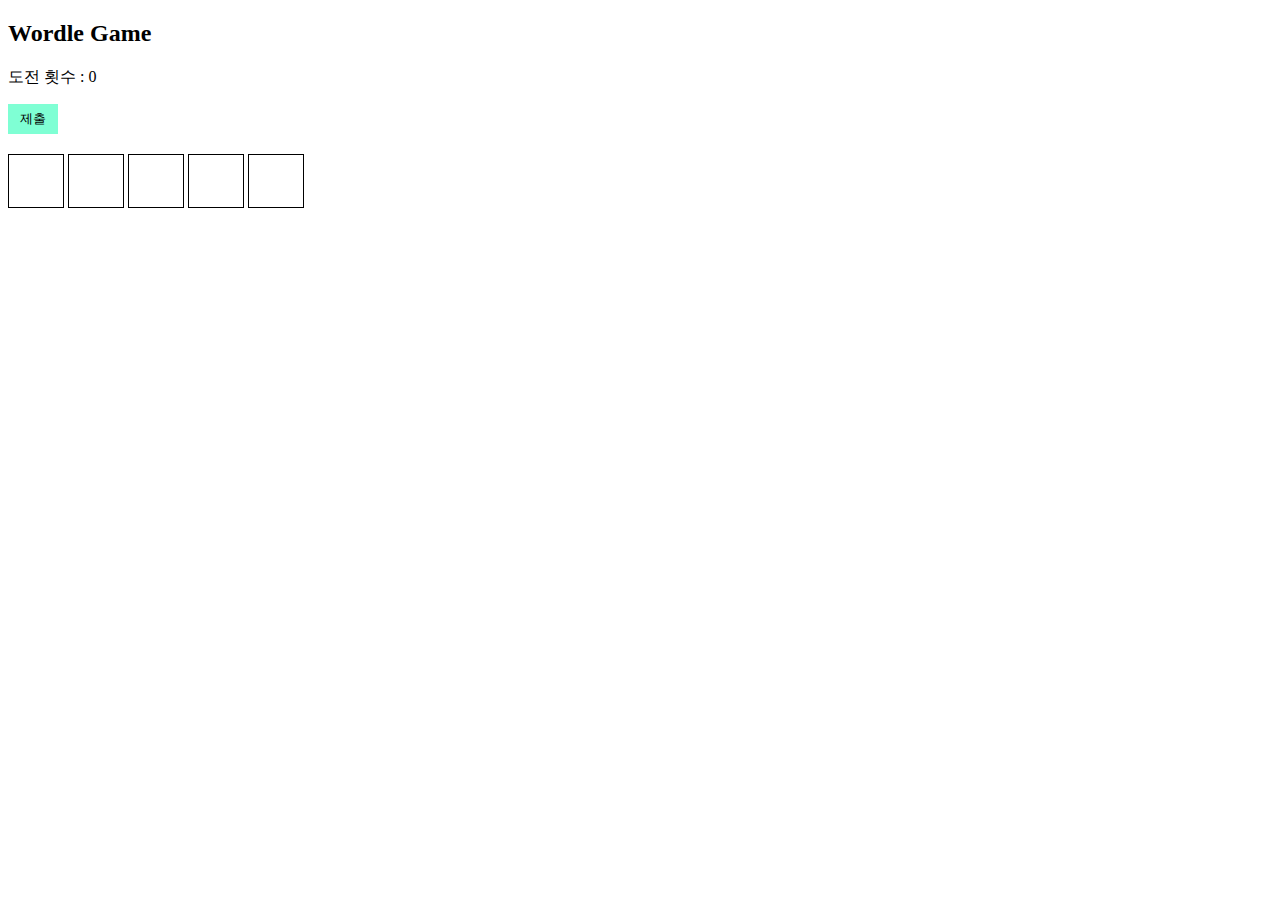
==== Wordle/index.html @ 8d839077 "231124 repo start" ====
<!DOCTYPE html>
<html lang="en">
    <head>
        <meta charset="UTF-8">
        <meta name="viewport" content="width=device-width, initial-scale=1.0">
        <title>Wordle 게임</title>
        <style>
            input {
                width: 50px;
                height: 50px;
                font-size: 40px;
                text-align: center;
                border : 1px solid black;
                margin-bottom: 10px;
            }
            button{
                margin-bottom : 20px;
                width : 50px;
                height : 30px;
                background-color: aquamarine;
                border : none;
            }
        </style>
    </head>
    <body>
        <h2>Wordle Game</h2>
        <p>도전 횟수 :
            <label id="count">0</label>
        </p>
        <button>제출</button>
        <br>
        <input class="input" maxlength="1">
        <input class="input" maxlength="1">
        <input class="input" maxlength="1">
        <input class="input" maxlength="1">
        <input class="input" maxlength="1">

        <script>
            var answer = 'apple';
            var submitCount = 0; // 제출 횟수를 저장하는 변수
            var count = 5;

            document
                .querySelector('button')
                .addEventListener('click', function () {
                    if (submitCount < count) {
                        var input = document.querySelectorAll('.input');
                        for (var i = 0; i < 5; i++) {
                            if (input[i].value == answer[i]) {
                                input[i].style.background = 'green';
                            } else if (answer.includes(input[i].value)) {
                                input[i].style.background = 'yellow';
                            } else {
                                input[i].style.background = 'lightgrey';
                            }

                            input[i]
                                .classList
                                .remove('input');
                        }
                        var template = `<div>
                        <input class = "input">
                        <input class = "input">
                        <input class = "input">
                        <input class = "input">
                        <input class = "input">                                                 
                        </div>
                        `;

                        if (submitCount < count - 1) {
                            document
                                .querySelector('body')
                                .insertAdjacentHTML('beforeend', template);

                        }
                        submitCount++; // 제출 횟수 증가
                        document
                            .getElementById('count')
                            .textContent = submitCount; // 횟수 업데이트
                    } else {
                        alert('더 이상 제출할 수 없습니다.');
                    }
                });
        </script>
    </body>
</html>
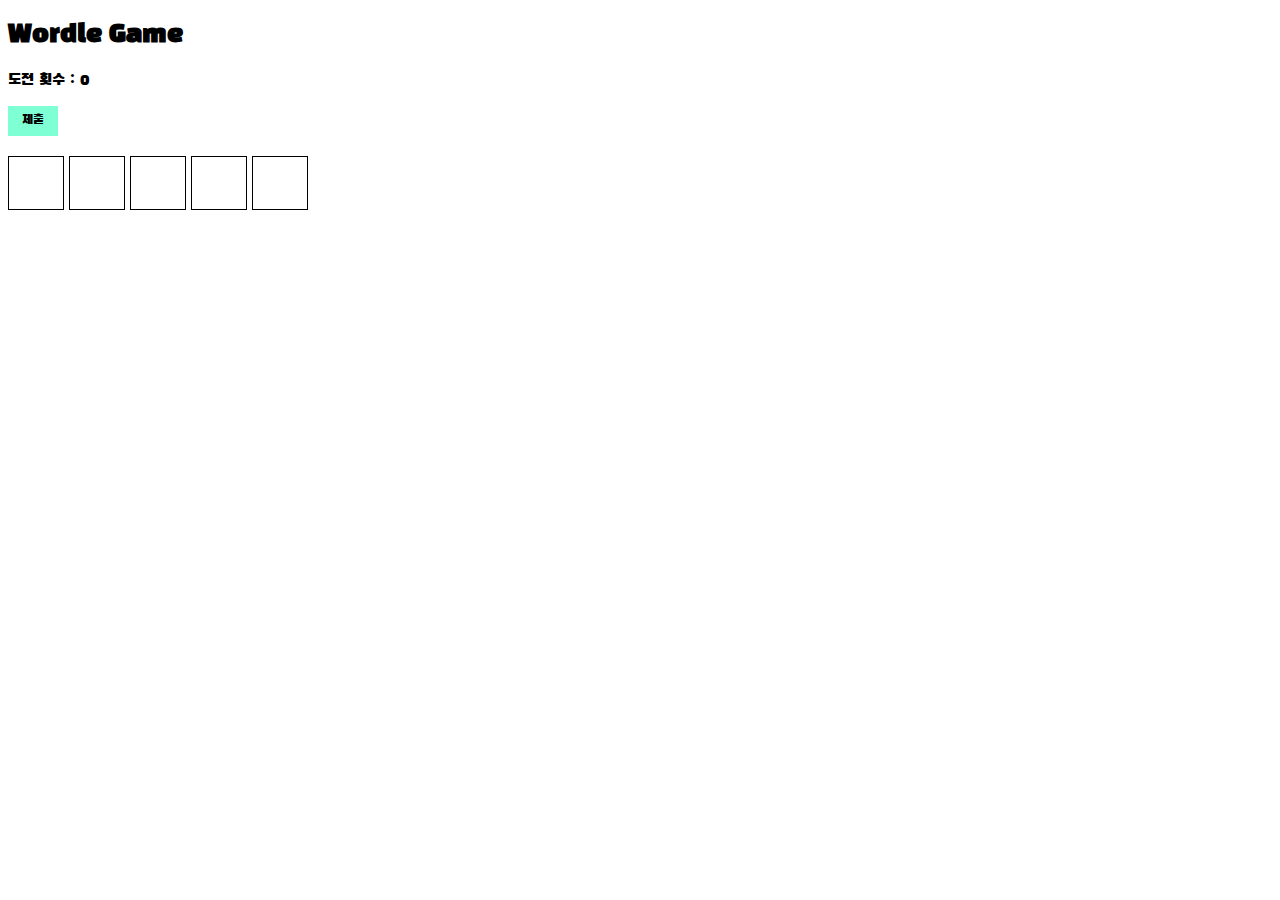
==== commit 6d379e14: "231124 css 파일 추가" ====
--- a/Wordle/index.html
+++ b/Wordle/index.html
@@ -4,61 +4,46 @@
         <meta charset="UTF-8">
         <meta name="viewport" content="width=device-width, initial-scale=1.0">
         <title>Wordle 게임</title>
-        <style>
-            input {
-                width: 50px;
-                height: 50px;
-                font-size: 40px;
-                text-align: center;
-                border : 1px solid black;
-                margin-bottom: 10px;
-            }
-            button{
-                margin-bottom : 20px;
-                width : 50px;
-                height : 30px;
-                background-color: aquamarine;
-                border : none;
-            }
-        </style>
-    </head>
-    <body>
-        <h2>Wordle Game</h2>
-        <p>도전 횟수 :
-            <label id="count">0</label>
-        </p>
-        <button>제출</button>
-        <br>
-        <input class="input" maxlength="1">
-        <input class="input" maxlength="1">
-        <input class="input" maxlength="1">
-        <input class="input" maxlength="1">
-        <input class="input" maxlength="1">
+        <link rel="stylesheet" href="./font.css">
+        <link rel="stylesheet" href="./index.css">
 
-        <script>
-            var answer = 'apple';
-            var submitCount = 0; // 제출 횟수를 저장하는 변수
-            var count = 5;
+        <body>
+            <h2>Wordle Game</h2>
+            <p>도전 횟수 :
+                <label id="count">0</label>
+            </p>
+            <button>제출</button>
+            <br>
+            <input class="input" maxlength="1">
+            <input class="input" maxlength="1">
+            <input class="input" maxlength="1">
+            <input class="input" maxlength="1">
+            <input class="input" maxlength="1">
 
-            document
-                .querySelector('button')
-                .addEventListener('click', function () {
-                    if (submitCount < count) {
-                        var input = document.querySelectorAll('.input');
-                        for (var i = 0; i < 5; i++) {
-                            if (input[i].value == answer[i]) {
-                                input[i].style.background = 'green';
-                            } else if (answer.includes(input[i].value)) {
-                                input[i].style.background = 'yellow';
-                            } else {
-                                input[i].style.background = 'lightgrey';
+            <script>
+                var answer = 'apple';
+                var submitCount = 0; // 제출 횟수를 저장하는 변수
+                var count = 5;
+
+                document
+                    .querySelector('button')
+                    .addEventListener('click', function () {
+                        if (submitCount < count) {
+                            var input = document.querySelectorAll('.input');
+                            for (var i = 0; i < 5; i++) {
+                                if (input[i].value == answer[i]) {
+                                    input[i].style.background = 'green';
+                                } else if (answer.includes(input[i].value)) {
+                                    input[i].style.background = 'yellow';
+                                } else {
+                                    input[i].style.background = 'lightgrey';
+                                }
+
+                                input[i]
+                                    .classList
+                                    .remove('input');
                             }
-
-                            input[i]
-                                .classList
-                                .remove('input');
-                        }
-                        var template = `<div>
+                            var template = `<div>
                         <input class = "input">
                         <input class = "input">
                         <input class = "input">
@@ -67,20 +52,20 @@
                         </div>
                         `;
 
-                        if (submitCount < count - 1) {
+                            if (submitCount < count - 1) {
+                                document
+                                    .querySelector('body')
+                                    .insertAdjacentHTML('beforeend', template);
+
+                            }
+                            submitCount++; // 제출 횟수 증가
                             document
-                                .querySelector('body')
-                                .insertAdjacentHTML('beforeend', template);
-
+                                .getElementById('count')
+                                .textContent = submitCount; // 횟수 업데이트
+                        } else {
+                            alert('더 이상 제출할 수 없습니다.');
                         }
-                        submitCount++; // 제출 횟수 증가
-                        document
-                            .getElementById('count')
-                            .textContent = submitCount; // 횟수 업데이트
-                    } else {
-                        alert('더 이상 제출할 수 없습니다.');
-                    }
-                });
-        </script>
-    </body>
-</html>+                    });
+            </script>
+        </body>
+    </html>--- a/Wordle/font.css
+++ b/Wordle/font.css
@@ -0,0 +1,9 @@
+@import url('https://fonts.googleapis.com/css2?family=Black+Han+Sans&family=Do+Hyeon&family=Gowun+Batang:wght@400;700&family=Noto+Sans+KR:wght@500&family=Orbit&display=swap');
+
+*{
+    font-family: 'Do Hyeon', sans-serif;
+    font-family: 'Gowun Batang', serif;
+    font-family: 'Noto Sans KR', sans-serif;
+    font-family: 'Orbit', sans-serif;
+    font-family: 'Black Han Sans', sans-serif;
+}--- a/Wordle/index.css
+++ b/Wordle/index.css
@@ -0,0 +1,16 @@
+input {
+    width: 50px;
+    height: 50px;
+    font-size: 40px;
+    text-align: center;
+    border: 1px solid black;
+    margin-bottom: 10px;
+}
+
+button {
+    margin-bottom: 20px;
+    width: 50px;
+    height: 30px;
+    background-color: aquamarine;
+    border: none;
+}
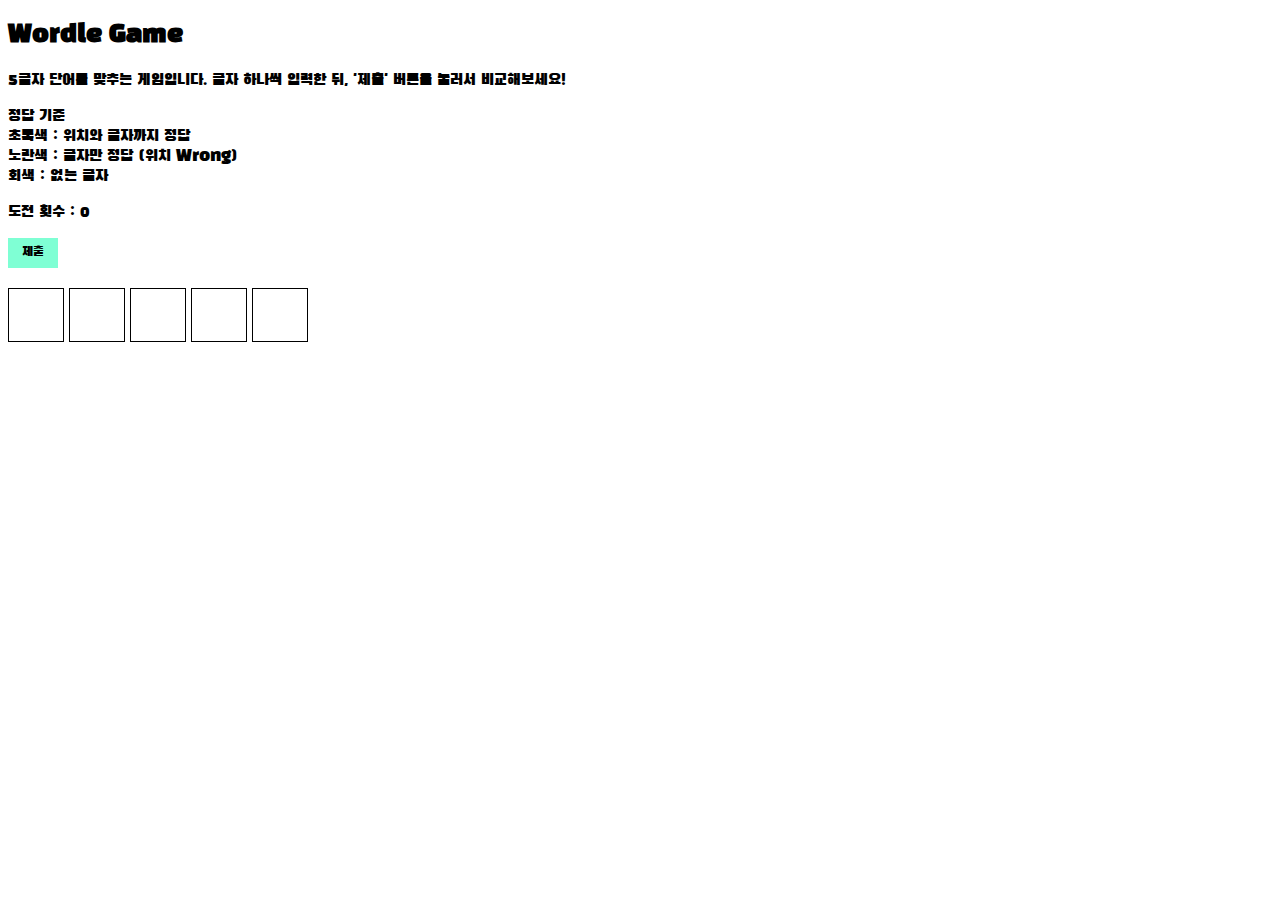
==== commit 07a3ad66: "231124 문제 설명 추가" ====
--- a/Wordle/index.html
+++ b/Wordle/index.html
@@ -4,11 +4,13 @@
         <meta charset="UTF-8">
         <meta name="viewport" content="width=device-width, initial-scale=1.0">
         <title>Wordle 게임</title>
-        <link rel="stylesheet" href="./font.css">
+        <link rel="stylesheet" href="../font.css">
         <link rel="stylesheet" href="./index.css">
 
         <body>
             <h2>Wordle Game</h2>
+            <p>5글자 단어를 맞추는 게임입니다. 글자 하나씩 입력한 뒤, '제출' 버튼을 눌러서 비교해보세요!</p>
+            <p>정답 기준<br>초록색 : 위치와 글자까지 정답 <br>노란색 : 글자만 정답 (위치 Wrong)<br>회색 : 없는 글자</p>
             <p>도전 횟수 :
                 <label id="count">0</label>
             </p>
--- a/font.css
+++ b/font.css
@@ -0,0 +1,9 @@
+@import url('https://fonts.googleapis.com/css2?family=Black+Han+Sans&family=Do+Hyeon&family=Gowun+Batang:wght@400;700&family=Noto+Sans+KR:wght@500&family=Orbit&display=swap');
+
+*{
+    font-family: 'Do Hyeon', sans-serif;
+    font-family: 'Gowun Batang', serif;
+    font-family: 'Noto Sans KR', sans-serif;
+    font-family: 'Orbit', sans-serif;
+    font-family: 'Black Han Sans', sans-serif;
+}